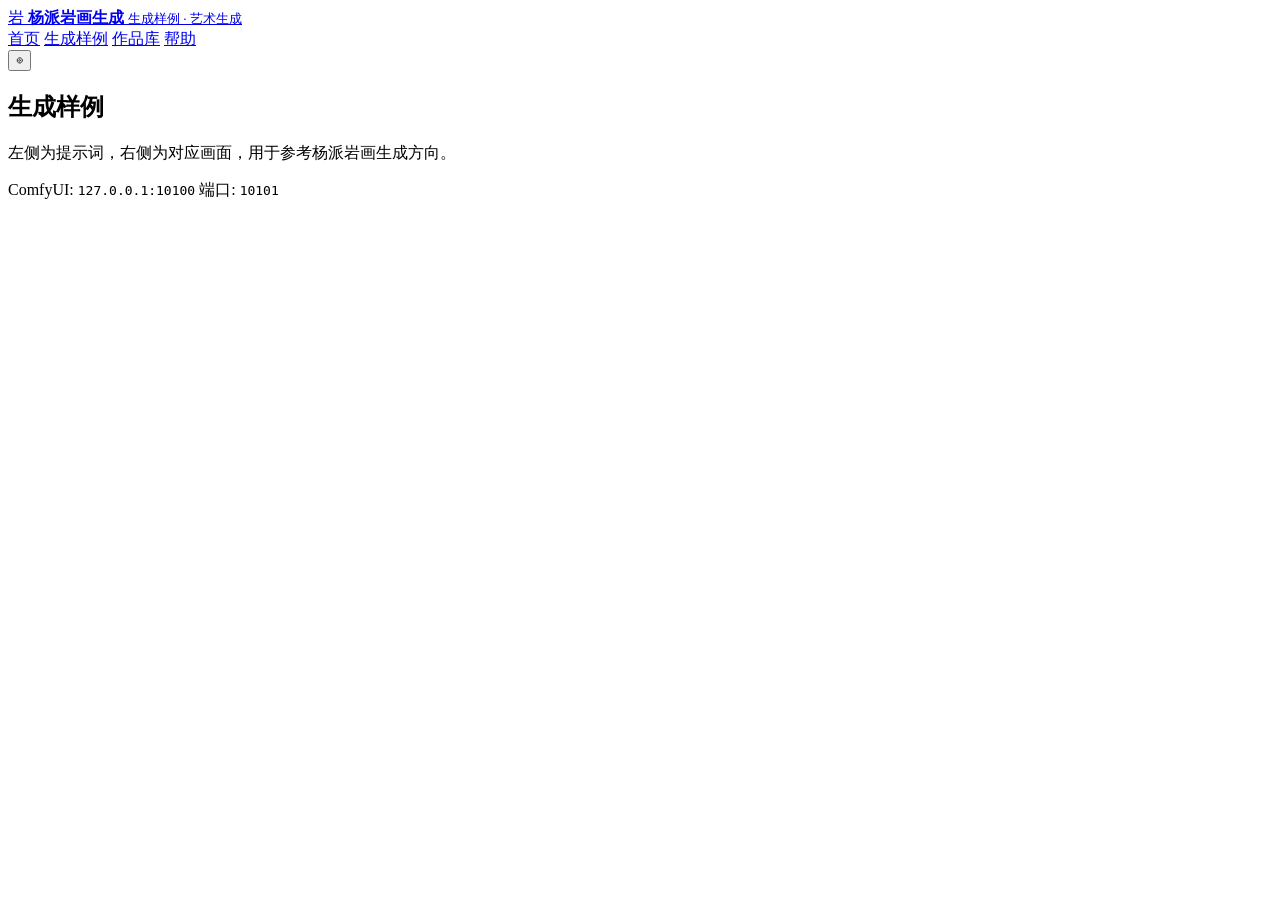
==== static/samples.html @ 345dc7ad "Initial Yangpai artwork site" ====
<!doctype html>
<html lang="zh-CN">
  <head>
    <meta charset="utf-8" />
    <meta name="viewport" content="width=device-width, initial-scale=1" />
    <title>生成样例 - 杨派岩画生成</title>
    <link rel="stylesheet" href="/styles.css" />
  </head>
  <body>
    <header class="topbar">
      <a class="brand" href="/">
        <span class="brand-mark">岩</span>
        <span>
          <strong>杨派岩画生成</strong>
          <small>生成样例 · 艺术生成</small>
        </span>
      </a>
      <nav class="nav">
        <a href="/">首页</a>
        <a class="active" href="/samples.html">生成样例</a>
        <a href="/#history">作品库</a>
        <a href="#help">帮助</a>
      </nav>
      <button class="icon-btn" aria-label="用户中心">⌾</button>
    </header>

    <main>
      <section class="sample-page">
        <div class="sample-page-title">
          <h1>生成样例</h1>
          <p>左侧为提示词，右侧为对应画面，用于参考杨派岩画生成方向。</p>
        </div>
        <div class="sample-list" id="reference-grid"></div>
      </section>
    </main>

    <footer id="help">
      <span>ComfyUI: <code>127.0.0.1:10100</code></span>
      <span>端口: <code>10101</code></span>
    </footer>

    <script src="/samples.js"></script>
  </body>
</html>
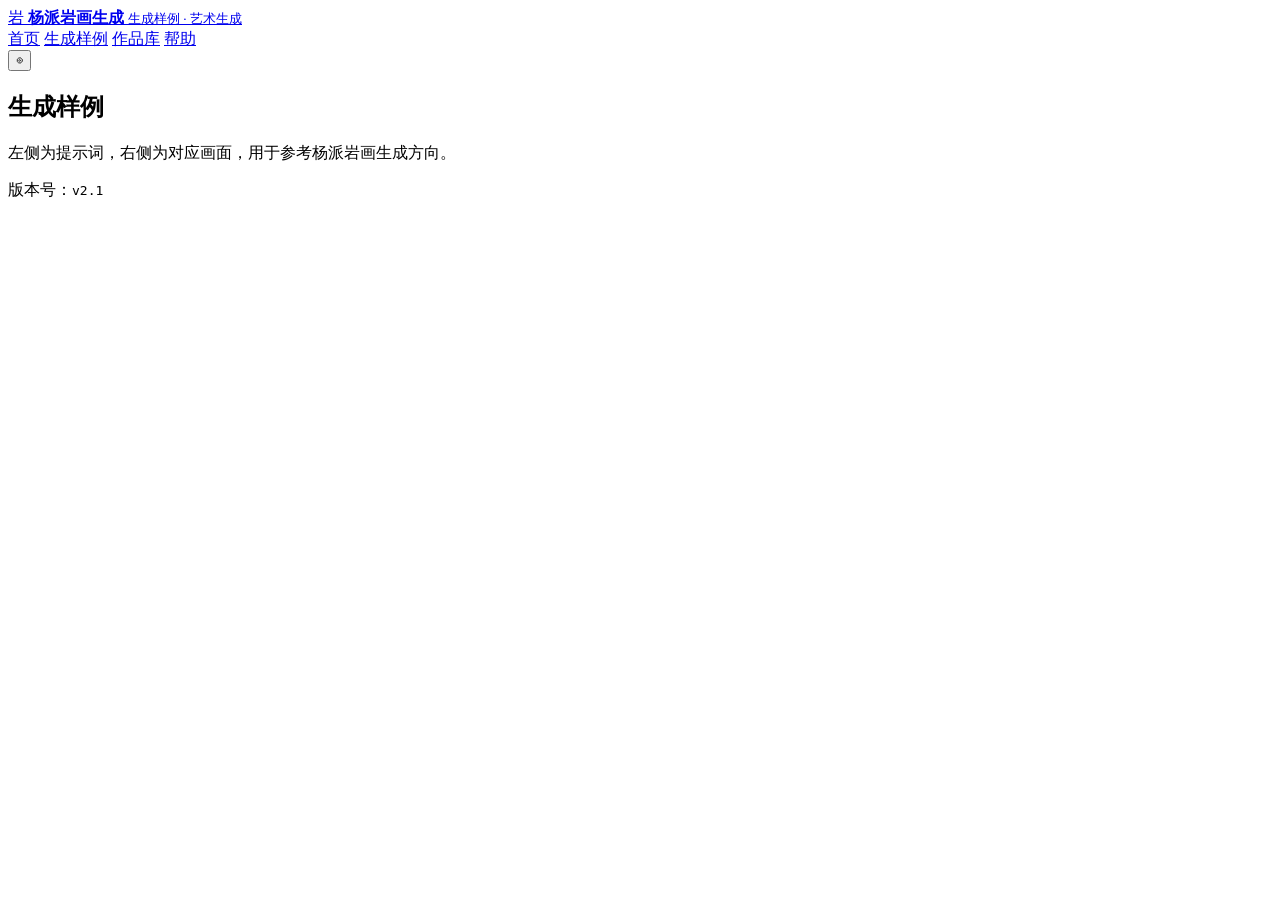
==== commit 43d43f1c: "feat: add hero particle teaser effect" ====
--- a/static/samples.html
+++ b/static/samples.html
@@ -35,10 +35,9 @@
     </main>
 
     <footer id="help">
-      <span>ComfyUI: <code>127.0.0.1:10100</code></span>
-      <span>端口: <code>10101</code></span>
+      <span>版本号：<code>v2.1</code></span>
     </footer>
 
-    <script src="/samples.js"></script>
+    <script src="/samples.js?v=20260611-footer-v1"></script>
   </body>
 </html>
